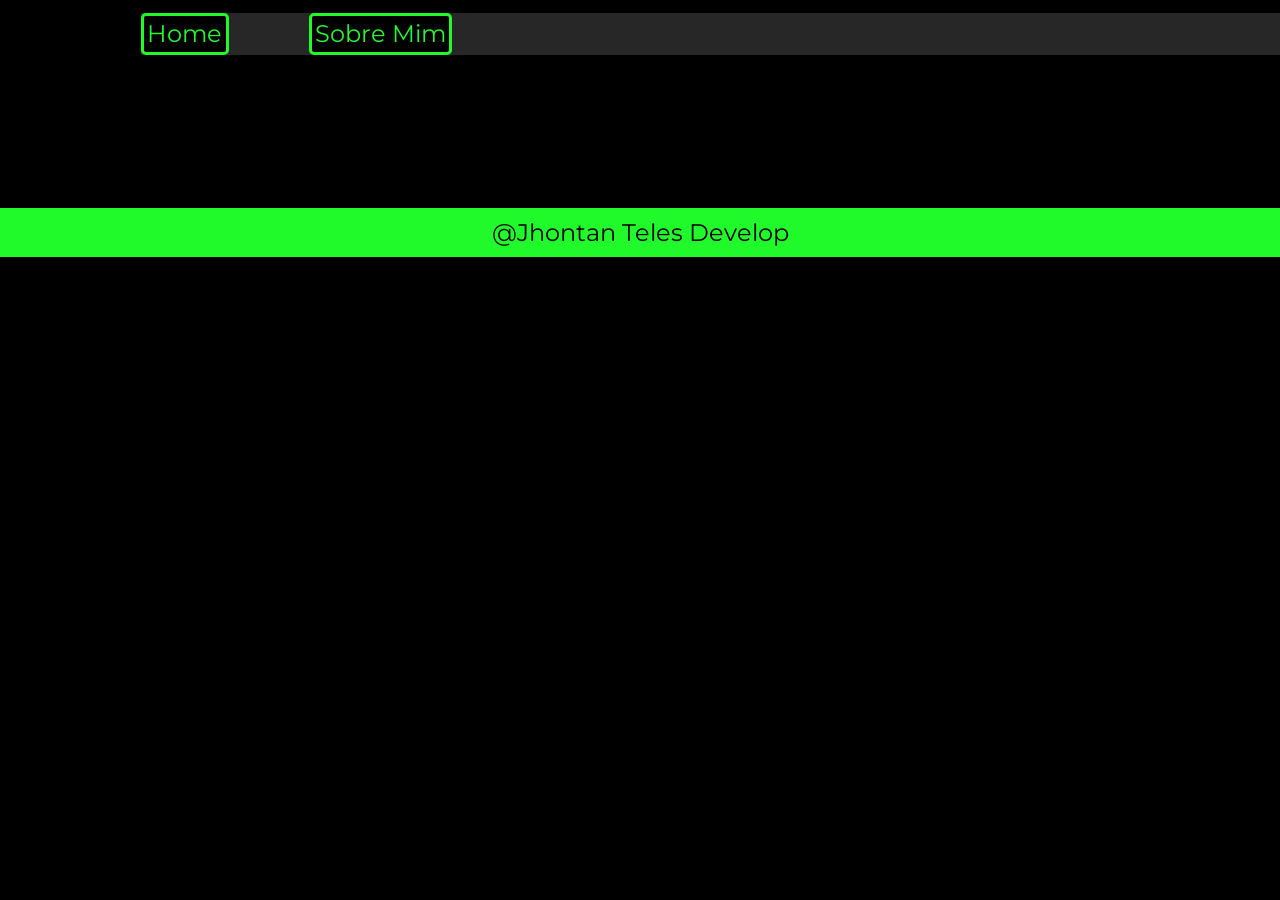
==== abaut.html @ f2cc016a "Finalizando Home Iniciando About" ====
<!DOCTYPE html>
<html lang="pt-br">
<head>
    <meta charset="UTF-8">
    <meta name="viewport" content="width=device-width, initial-scale=1.0">
    <title>Document</title>
    <link rel="stylesheet" href="./styles/styles.css">
</head>
<body>
    <header class="cabecalho">
        <nav class="cabecalho_menu">
            <a class="cabecalho_menu_link" href="./index.html">Home</a>
            <a class="cabecalho_menu_link" href="./abaut.html">Sobre Mim</a>
        </nav>
    </header>
    <main class="conteiner">

    </main>
    <footer class="rodape">
            <p>@Jhontan Teles Develop</p>
    </footer>
</body>
</html>
---- styles/styles.css ----
@import url('https://fonts.googleapis.com/css2?family=Krona+One&display=swap');
@import url('https://fonts.googleapis.com/css2?family=Krona+One&family=Montserrat:ital,wght@0,100..900;1,100..900&display=swap');
*{
    margin: 0px;
    padding: 0px;
}
body{
   /* height: 100vh; */
    background-color: #000000;
    box-sizing: border-box;
    color: #ffffff;
}
.conteiner{
    padding: 6% 11%;
    display: flex;
    align-items: center;
    justify-content: space-between;
}
.conteiner_conteudo{
    width: 615px;
    display: flex;
    flex-direction: column;
    gap: 40px;
}
.conteiner_conteudo_titulo{
    font-size: 36px;
    font-family: "Krona One", sans-serif;
}
.conteiner_conteudo_texto{
    font-size: 24px;
    font-family: "Montserrat", sans-serif;
}

.conteiner_link{
    display: flex;
    flex-direction: column;
    justify-content: space-between;
    gap: 20px;
    align-items: center;
}
.conteiner_link_subtitulo{
    font-family: "Montserrat", sans-serif;
    font-weight: 600;
    font-size: 24px;
    color: #20FA2A;

}
.conteiner_link_links{
    display: flex;
    justify-content: center;
    gap: 20px;

    color: #20FA2A;
    border: 5px solid  #20FA2A;
    width: 358px;
    text-align:center;
    padding: 21.5px 0;
    text-decoration: none;
    border-radius: 8px;
    font-weight: 400;
    font-size: 24px;
    font-family: "Montserrat", sans-serif;
}
.conteiner_link_links:hover{
    background-color: #272727;
    padding: 2.5% 0;
    border: 10px double #20FA2A;
    box-sizing: border-box;
}
.rodape{
    color:#000000;
    background-color: #20FA2A;
    text-align: center;
    padding: 10px;
    font-size: 24px;
    font-family: "Montserrat", sans-serif;
}
.cabecalho{
    padding: 1% 0 0 11%;
}
.cabecalho_menu{
    display: flex;
    gap: 80px;
    justify-content: left;
    background-color: #272727;
    font-size: 24px;
    font-family: "Montserrat", sans-serif;
}
.cabecalho_menu_link{
    color:  #20FA2A;
    padding: 0.3%;
    background-color: #000000;
    border: 3px solid #20FA2A;
    border-radius: 5px;
    text-decoration: none;

}
.cabecalho_menu_link:hover{
    background-color: #272727;
    padding: 0.2%;
    border: 3px double #20FA2A;
    box-sizing: border-box;
}
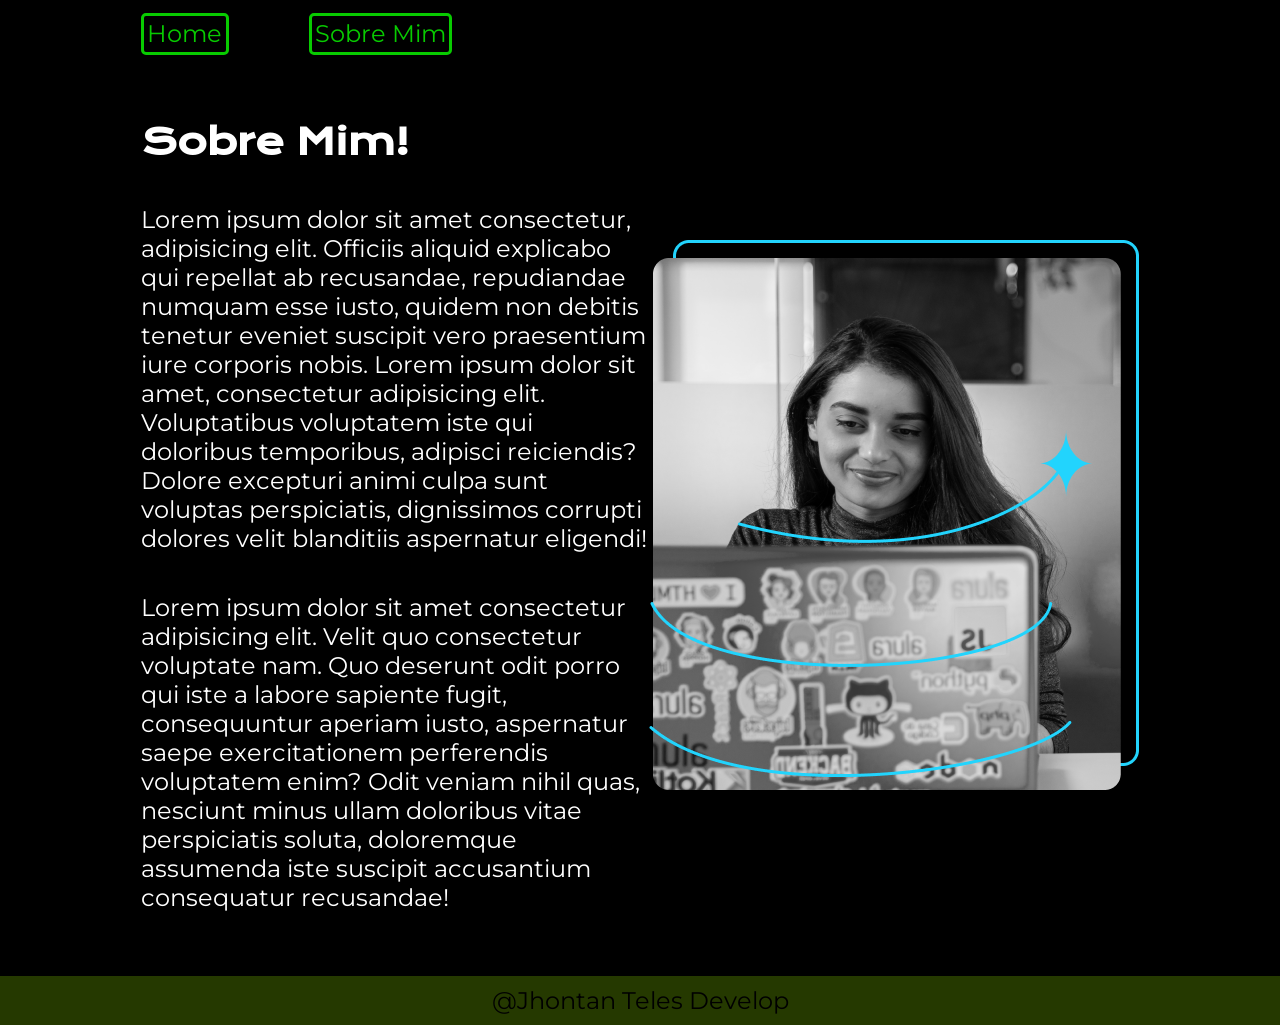
==== commit c8335b1f: "Finalizando segunda Página Sobre Mim" ====
--- a/abaut.html
+++ b/abaut.html
@@ -3,7 +3,7 @@
 <head>
     <meta charset="UTF-8">
     <meta name="viewport" content="width=device-width, initial-scale=1.0">
-    <title>Document</title>
+    <title>Sobre mim</title>
     <link rel="stylesheet" href="./styles/styles.css">
 </head>
 <body>
@@ -14,7 +14,24 @@
         </nav>
     </header>
     <main class="conteiner">
-
+        <section class="conteiner_conteudo">
+            <h1 class="conteiner_conteudo_titulo">Sobre Mim!</h1>
+                <p class="conteiner_conteudo_texto">
+                    Lorem ipsum dolor sit amet consectetur, adipisicing elit. Officiis aliquid explicabo qui repellat ab recusandae, 
+                    repudiandae numquam esse iusto, quidem non debitis tenetur eveniet suscipit vero praesentium iure corporis nobis.
+                    Lorem ipsum dolor sit amet, consectetur adipisicing elit. Voluptatibus voluptatem iste qui doloribus temporibus, 
+                    adipisci reiciendis? Dolore excepturi animi culpa sunt voluptas perspiciatis, 
+                    dignissimos corrupti dolores velit blanditiis aspernatur eligendi!
+                </p>
+                <p class="conteiner_conteudo_texto">
+                    Lorem ipsum dolor sit amet consectetur adipisicing elit. Velit quo consectetur voluptate nam. 
+                    Quo deserunt odit porro qui iste a labore sapiente fugit, consequuntur aperiam iusto, 
+                    aspernatur saepe exercitationem perferendis voluptatem enim? Odit veniam nihil quas, 
+                    nesciunt minus ullam doloribus vitae perspiciatis soluta, doloremque assumenda iste suscipit 
+                    accusantium consequatur recusandae!
+                </p>   
+        </section>
+        <img class="img" src="./assets/img.png" alt="Foto Jhontan Teles">
     </main>
     <footer class="rodape">
             <p>@Jhontan Teles Develop</p>
--- a/styles/styles.css
+++ b/styles/styles.css
@@ -1,17 +1,26 @@
 @import url('https://fonts.googleapis.com/css2?family=Krona+One&display=swap');
 @import url('https://fonts.googleapis.com/css2?family=Krona+One&family=Montserrat:ital,wght@0,100..900;1,100..900&display=swap');
+:root{
+    --cor-primaria:  #000000;
+    --cor-secundaria: #ffffff;
+    --cor-tercearia: #08CB00;
+    --cor-hover: #253900;
+
+    --fonte-principal: "Krona One", sans-serif; 
+    --fonte-secundaria: "Montserrat", sans-serif;
+}
 *{
     margin: 0px;
     padding: 0px;
 }
 body{
    /* height: 100vh; */
-    background-color: #000000;
+    background-color: var(--cor-primaria);
     box-sizing: border-box;
-    color: #ffffff;
+    color: var(--cor-secundaria);
 }
 .conteiner{
-    padding: 6% 11%;
+    padding: 5% 11%;
     display: flex;
     align-items: center;
     justify-content: space-between;
@@ -24,11 +33,14 @@
 }
 .conteiner_conteudo_titulo{
     font-size: 36px;
-    font-family: "Krona One", sans-serif;
+    font-family: var(--fonte-principal)
+}
+.titulo_destaque{
+    color: var(--cor-hover)
 }
 .conteiner_conteudo_texto{
     font-size: 24px;
-    font-family: "Montserrat", sans-serif;
+    font-family: var(--fonte-secundaria);
 }
 
 .conteiner_link{
@@ -39,10 +51,10 @@
     align-items: center;
 }
 .conteiner_link_subtitulo{
-    font-family: "Montserrat", sans-serif;
+    font-family: var(--fonte-secundaria);
     font-weight: 600;
     font-size: 24px;
-    color: #20FA2A;
+    color: var(--cor-tercearia);
 
 }
 .conteiner_link_links{
@@ -50,8 +62,8 @@
     justify-content: center;
     gap: 20px;
 
-    color: #20FA2A;
-    border: 5px solid  #20FA2A;
+    color: var(--cor-tercearia);
+    border: 5px solid var(--cor-tercearia);
     width: 358px;
     text-align:center;
     padding: 21.5px 0;
@@ -59,21 +71,13 @@
     border-radius: 8px;
     font-weight: 400;
     font-size: 24px;
-    font-family: "Montserrat", sans-serif;
+    font-family: var(--fonte-secundaria);
 }
 .conteiner_link_links:hover{
     background-color: #272727;
     padding: 2.5% 0;
-    border: 10px double #20FA2A;
+    border: 10px double var(--cor-tercearia);
     box-sizing: border-box;
-}
-.rodape{
-    color:#000000;
-    background-color: #20FA2A;
-    text-align: center;
-    padding: 10px;
-    font-size: 24px;
-    font-family: "Montserrat", sans-serif;
 }
 .cabecalho{
     padding: 1% 0 0 11%;
@@ -81,23 +85,29 @@
 .cabecalho_menu{
     display: flex;
     gap: 80px;
-    justify-content: left;
-    background-color: #272727;
     font-size: 24px;
-    font-family: "Montserrat", sans-serif;
+    font-family: var(--fonte-secundaria);
 }
 .cabecalho_menu_link{
-    color:  #20FA2A;
+    color:  var(--cor-tercearia);
     padding: 0.3%;
-    background-color: #000000;
-    border: 3px solid #20FA2A;
+    background-color: var(--cor-primaria);
+    border: 3px solid var(--cor-tercearia);
     border-radius: 5px;
     text-decoration: none;
 
 }
 .cabecalho_menu_link:hover{
-    background-color: #272727;
+    background-color: var(--cor-hover);
     padding: 0.2%;
-    border: 3px double #20FA2A;
+    border: 3px double var(--cor-tercearia);
     box-sizing: border-box;
 }
+.rodape{
+    color: var(--cor-primaria);
+    background-color: var(--cor-hover);
+    text-align: center;
+    padding: 10px;
+    font-size: 24px;
+    font-family: var(--fonte-secundaria);
+}
